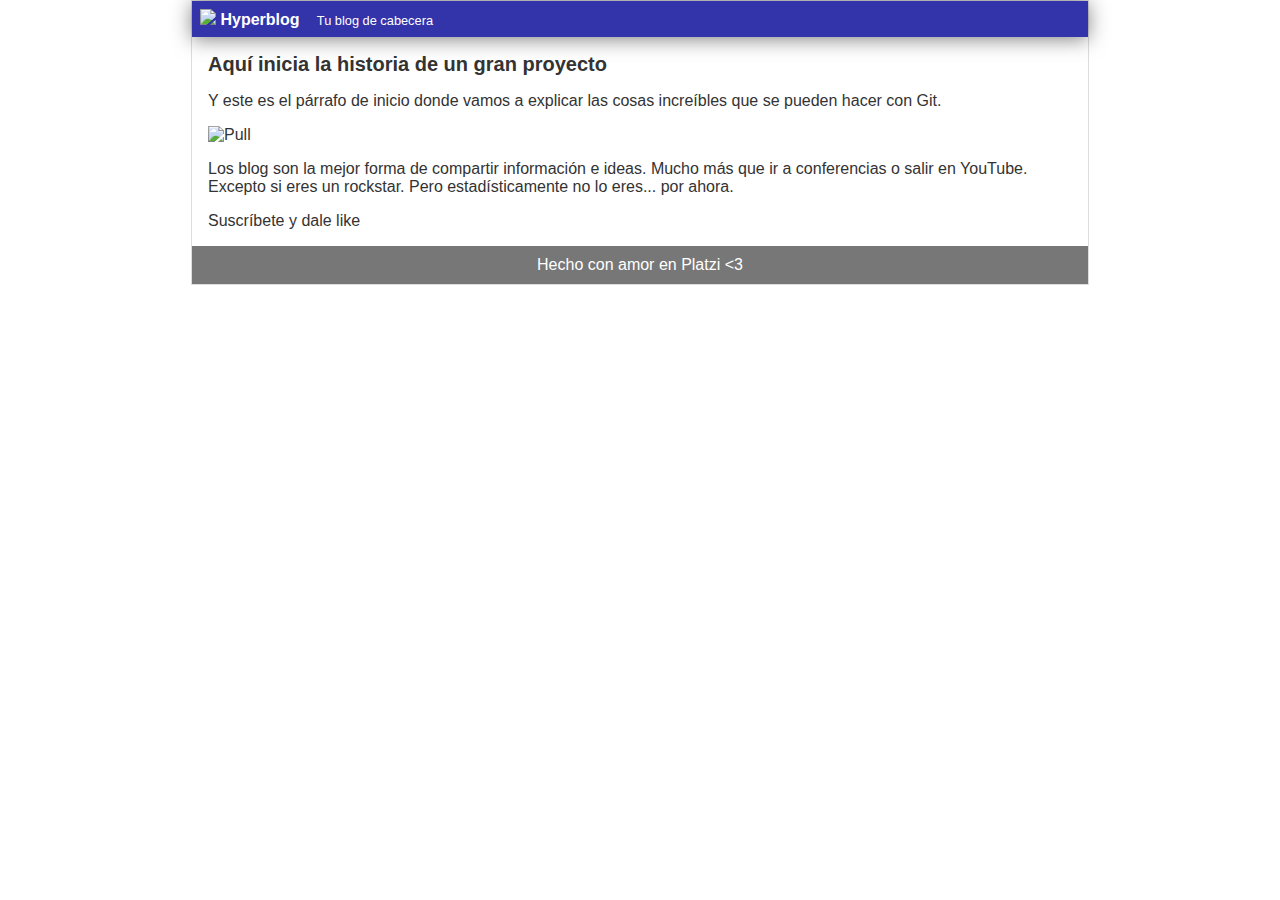
==== index.html @ ebb60cb5 "Cambio de nombrel del archivo blogpost.html a index.html" ====
<!DOCTYPE html>
<html lang="es">

<head>
    <meta charset="UTF-8">
    <meta name="viewport" content="width=device-width, initial-scale=1.0">
    <title>Bienvenido a Hyperblog 2.0</title>
    <link rel="stylesheet" href="css/style.css">
</head>

<body>
    <div id="container">
        <div id="cabecera">
            <img id="logo" src="imagenes/dragon.png"> Hyperblog
            <span id="tagline">Tu blog de cabecera</span>
        </div>
        <div id="post">
            <h1>Aqu&iacute; inicia la historia de un gran proyecto</h1>
            <p>Y este es el p&aacute;rrafo de inicio donde vamos a explicar las cosas incre&iacute;bles que se pueden hacer con Git.</p>
            <p><img src="https://i.imgur.com/6XdDuQC.jpg" width="450px" alt="Pull"></p>
            <p>Los blog son la mejor forma de compartir informaci&oacute;n e ideas. Mucho m&aacute;s que ir a conferencias o salir en YouTube. Excepto si eres un rockstar. Pero estad&iacute;sticamente no lo eres... por ahora.</p>
            <p>Suscr&iacute;bete y dale like</p>
        </div>
        <div id="footer">
            <p>Hecho con amor en Platzi
                <3</p>
        </div>
    </div>
</body>

</html>
---- css/style.css ----
body {
    color: #333;
    text-align: center;
    font-family: Arial, Helvetica, sans-serif;
    font-size: 16px;
    margin: 0;
    padding: 0;
}

#cabecera {
    background: #33a;
    box-shadow: 0px 2px 20px 0px rgba(0, 0, 0, 0.5);
    color: white;
    font-weight: bold;
    margin: 0;
    padding: 0.5em;
}

#cabecera #tagline {
    padding: 0 0 0 1em;
    font-weight: normal;
    font-size: 0.8em;
}

#container {
    width: 70%;
    padding: 0;
    text-align: left;
    border: 1px solid #ddd;
    margin: 0 auto;
}

#container h1 {
    font-size: 20px;
}

#post {
    margin: 1em;
}

#footer {
    background: #777;
    color: white;
    text-align: center;
    padding: 3px 0;
    line-height: 0;
}
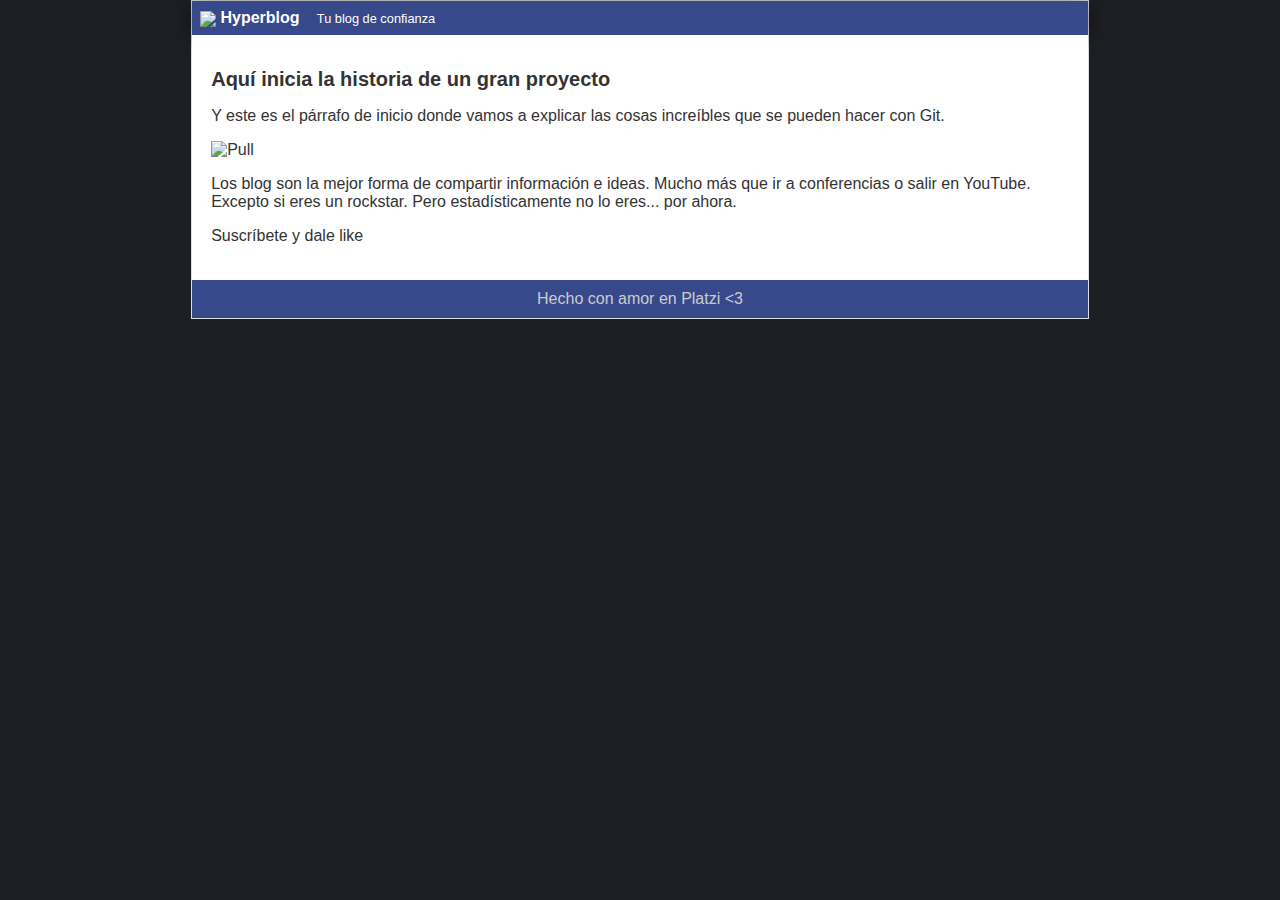
==== commit 03d91476: "Cambio al tagline y color del fondo del footer" ====
--- a/index.html
+++ b/index.html
@@ -12,7 +12,7 @@
     <div id="container">
         <div id="cabecera">
             <img id="logo" src="imagenes/dragon.png"> Hyperblog
-            <span id="tagline">Tu blog de cabecera</span>
+            <span id="tagline">Tu blog de confianza</span>
         </div>
         <div id="post">
             <h1>Aqu&iacute; inicia la historia de un gran proyecto</h1>
--- a/css/style.css
+++ b/css/style.css
@@ -1,4 +1,5 @@
 body {
+    background: #1e1f24;
     color: #333;
     text-align: center;
     font-family: Arial, Helvetica, sans-serif;
@@ -8,12 +9,17 @@
 }
 
 #cabecera {
-    background: #33a;
+    background: #37488b;
     box-shadow: 0px 2px 20px 0px rgba(0, 0, 0, 0.5);
     color: white;
     font-weight: bold;
     margin: 0;
     padding: 0.5em;
+}
+
+#cabecera #logo {
+    width: 20px;
+    vertical-align: middle;
 }
 
 #cabecera #tagline {
@@ -35,12 +41,13 @@
 }
 
 #post {
-    margin: 1em;
+    background: white;
+    padding: 1.2em;
 }
 
 #footer {
-    background: #777;
-    color: white;
+    background: #37488b;
+    color: #ccc;
     text-align: center;
     padding: 3px 0;
     line-height: 0;
